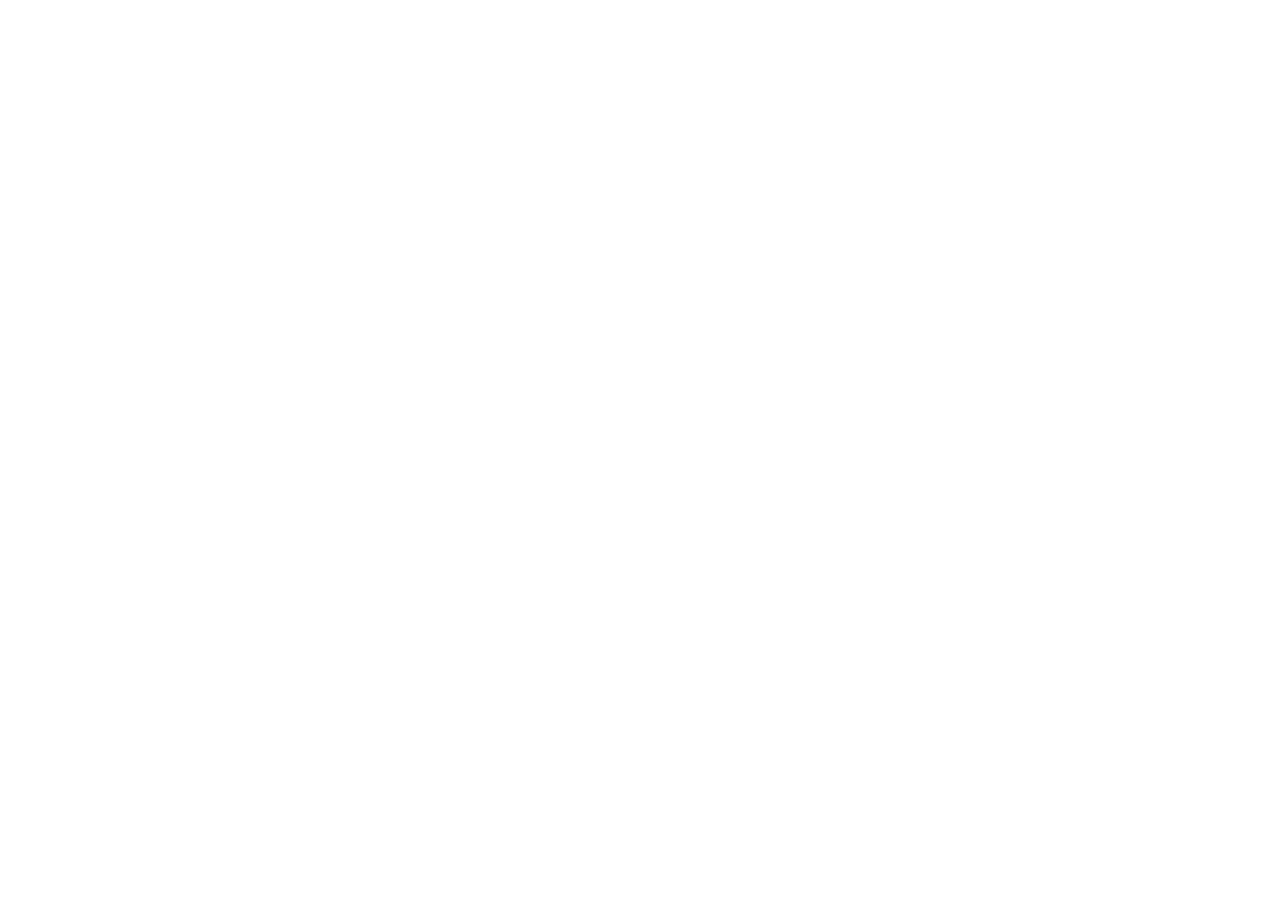
==== src/index.html @ adf0d50f "Initial commit" ====
<!DOCTYPE html>
<html lang="en">
  <head>
    <meta charset="UTF-8" />
    <link rel="icon" type="image/svg+xml" href="/favicon.svg" />
    <meta name="viewport" content="width=device-width, initial-scale=1.0" />
    <title>Vanilla App Template</title>
    <link rel="stylesheet" href="./css/styles.css" />
  </head>
  <body>
    <load src="./partials/header.html" icon-path="img/sprite.svg#logo" />

    <main>
      <!-- Loads the specified .html file -->
      <load src="./partials/vite-promo.html" />
      <load src="./partials/badges.html" />
    </main>

    <load src="./partials/footer.html" />

    <script type="module" src="./main.js"></script>
  </body>
</html>
---- src/css/styles.css ----
/**
  |============================
  | include css partials with
  | default @import url()
  |============================
*/
/* Common styles */
@import url('./reset.css');
@import url('./base.css');
@import url('./container.css');
@import url('./animations.css');

/* Sections style */
@import url('./header.css');
@import url('./vite-promo.css');
@import url('./badges.css');
@import url('./back-link.css');
@import url('./footer.css');
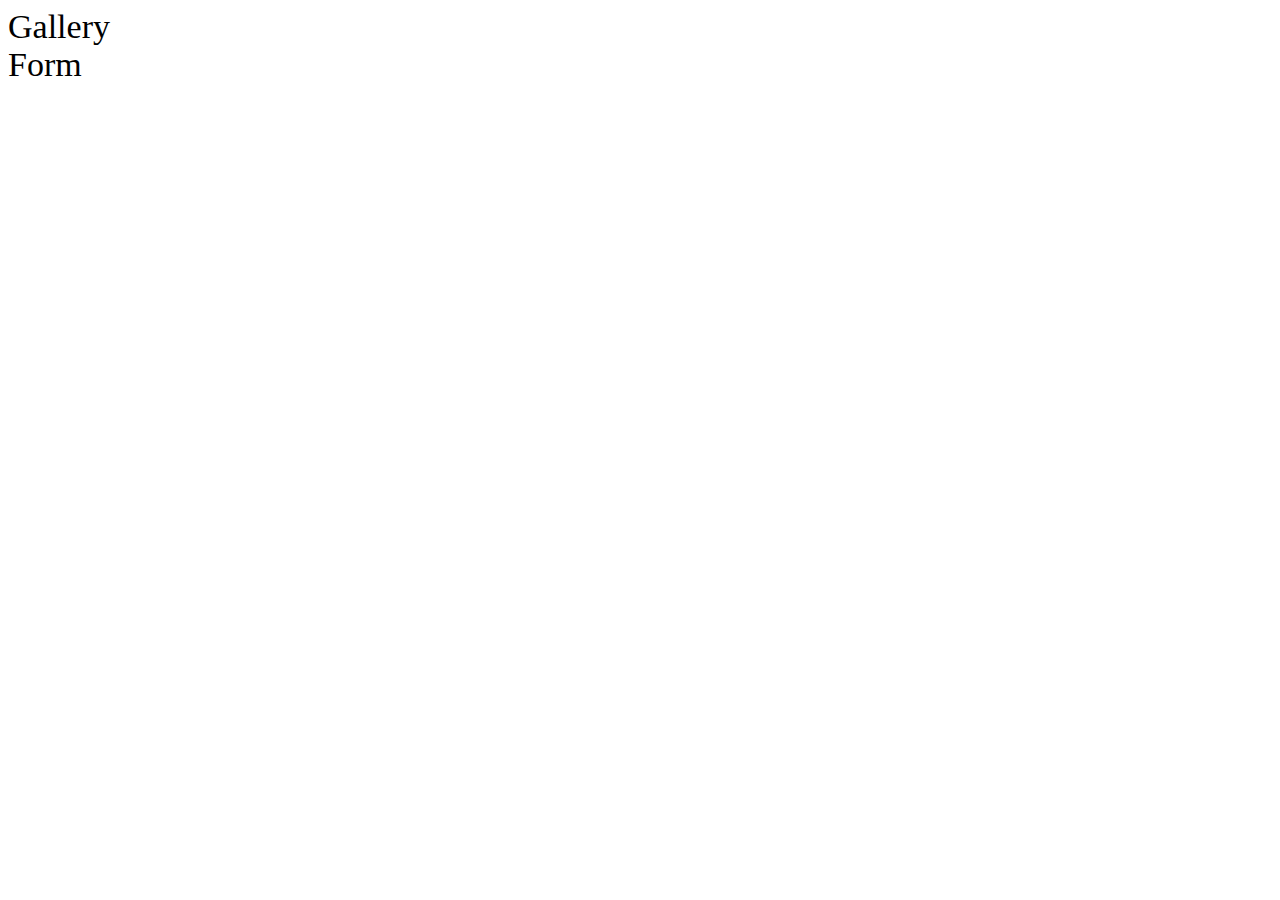
==== commit dd77407f: "finish push" ====
--- a/src/index.html
+++ b/src/index.html
@@ -4,20 +4,23 @@
     <meta charset="UTF-8" />
     <link rel="icon" type="image/svg+xml" href="/favicon.svg" />
     <meta name="viewport" content="width=device-width, initial-scale=1.0" />
-    <title>Vanilla App Template</title>
+    <title>HOME</title>
     <link rel="stylesheet" href="./css/styles.css" />
+    <style>
+      a{
+        font-size: 34px;
+        margin-bottom:15px; 
+      }
+    </style>
   </head>
   <body>
-    <load src="./partials/header.html" icon-path="img/sprite.svg#logo" />
 
-    <main>
-      <!-- Loads the specified .html file -->
-      <load src="./partials/vite-promo.html" />
-      <load src="./partials/badges.html" />
-    </main>
+   <nav class = "cont">
+    <ul class = "gallery">
+      <li><a href="./1-gallery.html">Gallery</a></li>
+      <li><a href="./2-form.html">Form</a></li>
+    </ul>
+   </nav>
 
-    <load src="./partials/footer.html" />
-
-    <script type="module" src="./main.js"></script>
   </body>
 </html>
--- a/src/css/styles.css
+++ b/src/css/styles.css
@@ -1,18 +1,34 @@
-/**
-  |============================
-  | include css partials with
-  | default @import url()
-  |============================
-*/
-/* Common styles */
-@import url('./reset.css');
-@import url('./base.css');
-@import url('./container.css');
-@import url('./animations.css');
+h1,
+h2,
+h3,
+h4,
+h5,
+h6,
+p {
+  margin: 0;
+}
 
-/* Sections style */
-@import url('./header.css');
-@import url('./vite-promo.css');
-@import url('./badges.css');
-@import url('./back-link.css');
-@import url('./footer.css');
+p:last-child {
+  margin-bottom: 0;
+}
+
+ul {
+  margin: 0;
+  padding: 0;
+  list-style: none;
+}
+
+a {
+  color: currentColor;
+  text-decoration: none;
+}
+
+button {
+  cursor: pointer;
+}
+
+img {
+  display: block;
+  max-width: 100%;
+  height: auto;
+}